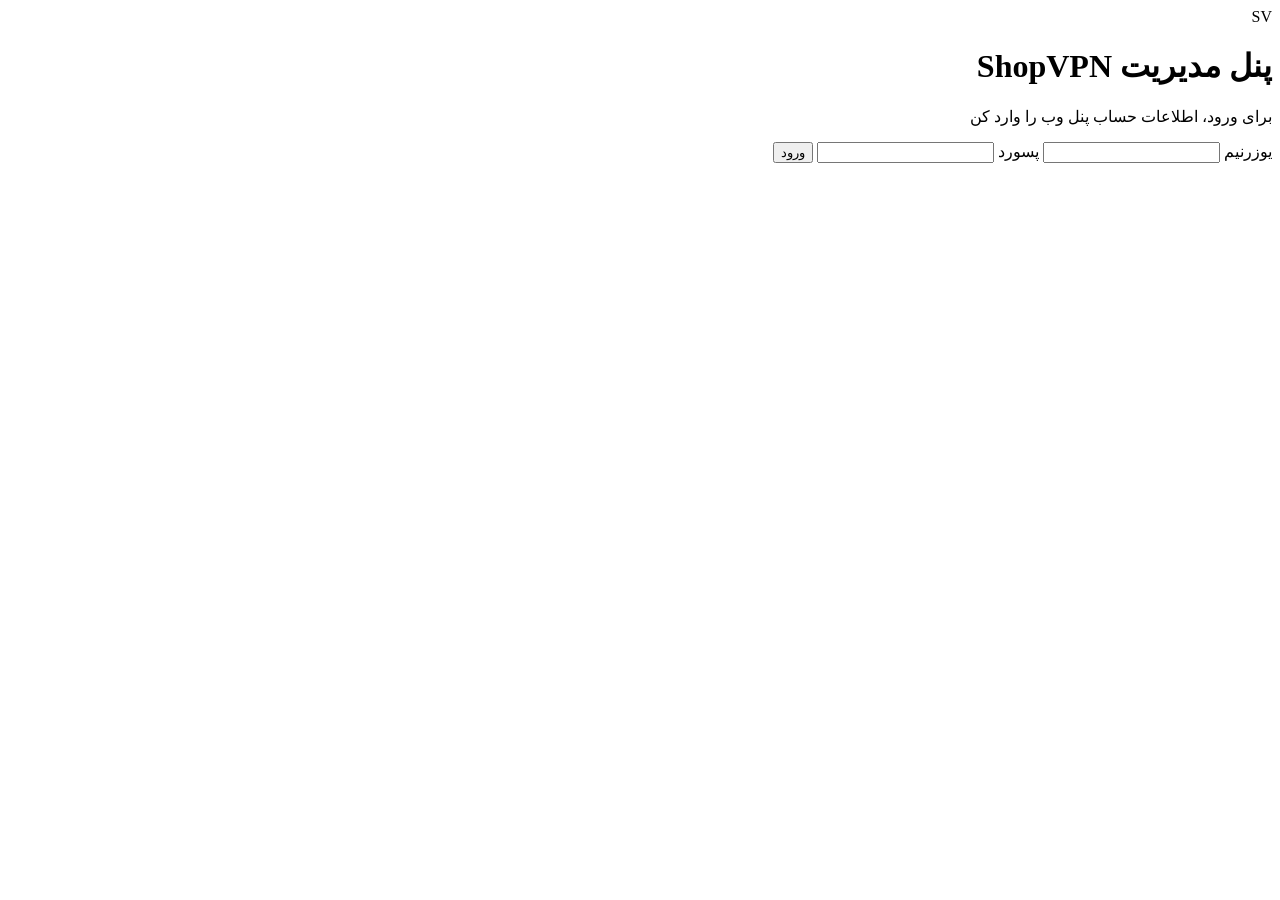
==== admin_panel/static/index.html @ 09bed1a4 "Add files via upload" ====
<!DOCTYPE html>
<html lang="fa" dir="rtl">
<head>
<meta charset="UTF-8">
<meta name="viewport" content="width=device-width, initial-scale=1.0, maximum-scale=1.0">
<title>پنل مدیریت ShopVPN</title>
<link rel="preconnect" href="https://fonts.googleapis.com">
<link rel="preconnect" href="https://fonts.gstatic.com" crossorigin>
<link href="https://fonts.googleapis.com/css2?family=Vazirmatn:wght@400;500;600;700;800&family=JetBrains+Mono:wght@400;500;700&family=Chakra+Petch:wght@500;600;700&display=swap" rel="stylesheet">
<link rel="stylesheet" href="/assets/style.css">
<script>
(function(){
  try{
    var t = JSON.parse(localStorage.getItem('sv-theme') || 'null') || { theme:'flat', mode:'dark' };
    document.documentElement.setAttribute('data-theme', t.theme || 'flat');
    document.documentElement.setAttribute('data-mode', t.mode || 'dark');
  }catch(e){
    document.documentElement.setAttribute('data-theme','flat');
    document.documentElement.setAttribute('data-mode','dark');
  }
})();
</script>
</head>
<body>

<div class="bg-blobs" aria-hidden="true"><i></i><i></i><i></i></div>

<!-- ===================== صفحه‌ی ورود ===================== -->
<div id="login-screen" class="login-screen">
  <form id="login-form" class="login-card">
    <div class="login-brand">
      <div class="login-logo">SV</div>
      <h1>پنل مدیریت ShopVPN</h1>
      <p>برای ورود، اطلاعات حساب پنل وب را وارد کن</p>
    </div>
    <label class="field">
      <span>یوزرنیم</span>
      <input type="text" id="login-username" autocomplete="username" required>
    </label>
    <label class="field">
      <span>پسورد</span>
      <input type="password" id="login-password" autocomplete="current-password" required>
    </label>
    <div id="login-error" class="login-error" hidden></div>
    <button type="submit" class="btn btn-primary btn-block" id="login-submit">ورود</button>
  </form>
</div>

<!-- ===================== اپ اصلی ===================== -->
<div id="app" class="app" hidden>
  <aside class="sidebar">
    <div class="sidebar-brand">
      <div class="brand-mark">SV</div>
      <div class="brand-text">
        <strong>ShopVPN</strong>
        <span>پنل مدیریت</span>
      </div>
    </div>

    <nav class="nav-tunnel" id="nav-tunnel">
      <!-- nav items injected by app.js -->
    </nav>

    <div class="sidebar-footer">
      <div class="me-card" id="me-card">
        <div class="me-avatar" id="me-avatar">?</div>
        <div class="me-info">
          <strong id="me-username">—</strong>
          <span id="me-role">—</span>
        </div>
      </div>
      <button class="btn btn-ghost btn-block" id="logout-btn">
        <svg class="icon" viewBox="0 0 24 24" fill="none" stroke="currentColor" stroke-width="2" stroke-linecap="round" stroke-linejoin="round"><path d="M9 21H5a2 2 0 0 1-2-2V5a2 2 0 0 1 2-2h4"></path><polyline points="16 17 21 12 16 7"></polyline><line x1="21" y1="12" x2="9" y2="12"></line></svg>
        خروج
      </button>
    </div>
  </aside>

  <div class="sidebar-overlay" id="sidebar-overlay"></div>

  <div class="main">
    <header class="topbar">
      <div class="topbar-right">
        <button class="hamburger" id="hamburger-btn" aria-label="باز کردن منو">
          <span></span><span></span><span></span>
        </button>
        <h2 id="page-title">داشبورد</h2>
      </div>
      <div class="topbar-actions">
        <button class="btn btn-sm" id="push-toggle-btn" title="اعلان مرورگر (Push)">🔔</button>
        <span class="live-dot" title="اتصال زنده"></span>
        <span class="topbar-clock" id="topbar-clock"></span>
      </div>
    </header>

    <main class="content" id="content">
      <!-- page content injected by app.js -->
    </main>
  </div>
</div>

<div id="toast-root" class="toast-root"></div>

<script src="/assets/app.js"></script>
</body>
</html>
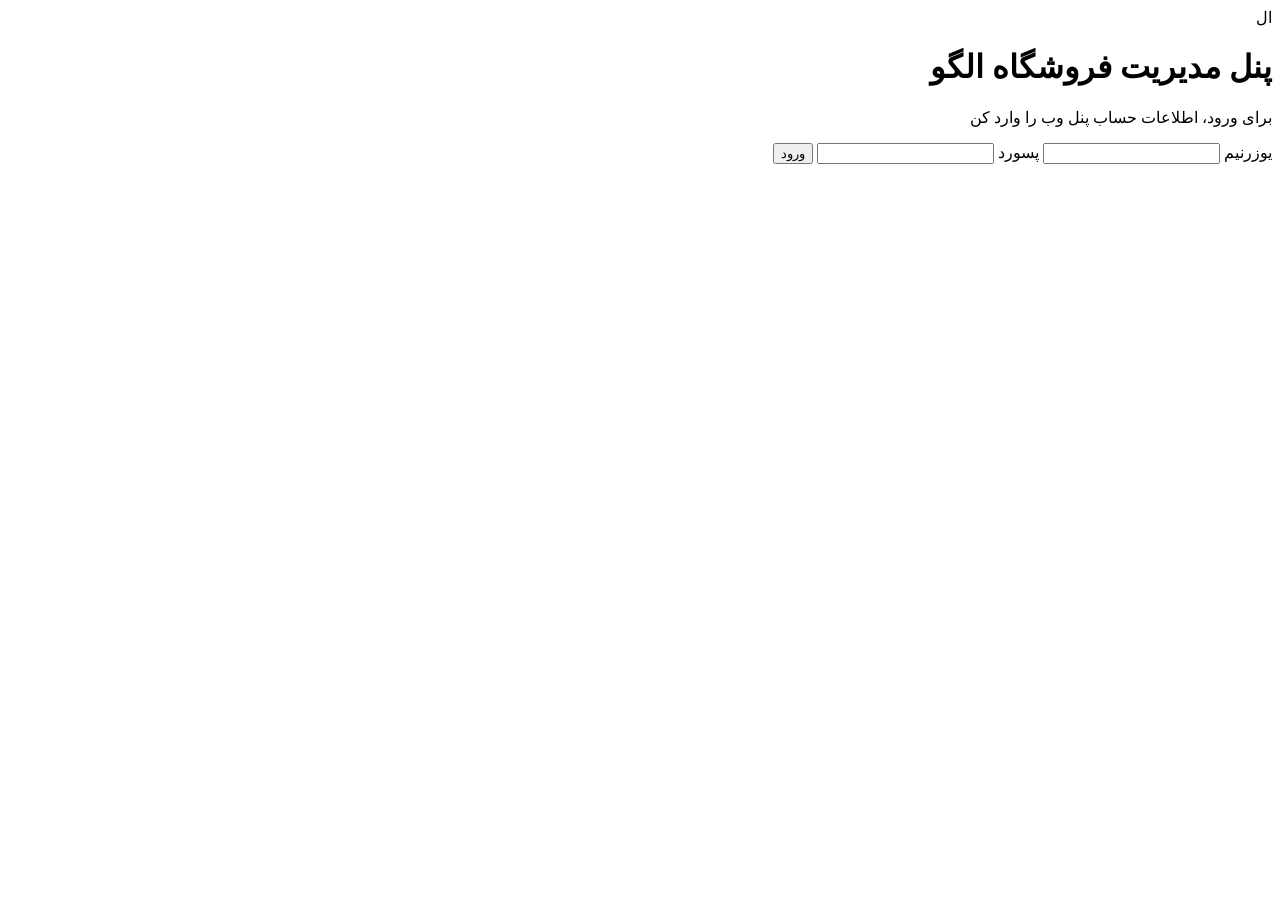
==== commit 34510f18: "Fork Shopvpn → sewing-pattern shop: bot + mini app + web admin panel - Bot: card-to-card pattern sal" ====
--- a/admin_panel/static/index.html
+++ b/admin_panel/static/index.html
@@ -3,20 +3,39 @@
 <head>
 <meta charset="UTF-8">
 <meta name="viewport" content="width=device-width, initial-scale=1.0, maximum-scale=1.0">
-<title>پنل مدیریت ShopVPN</title>
+<title>پنل مدیریت فروشگاه الگو</title>
+
+<!-- PWA: قابلیت نصب روی هوم‌اسکرین (اندروید + آیفون). href با ?b=... همان
+     صفحه ست می‌شود تا بعد از نصب، آیکون به پنل همان نشانی باز شود. -->
+<link rel="manifest" id="pwa-manifest-link" href="/manifest.json">
+<meta name="theme-color" content="#0B0C14">
+
+<!-- آیفون (سافاری از manifest.json پشتیبانی کامل ندارد؛ این متاتگ‌ها لازم‌اند) -->
+<meta name="apple-mobile-web-app-capable" content="yes">
+<meta name="apple-mobile-web-app-status-bar-style" content="black-translucent">
+<meta name="apple-mobile-web-app-title" content="پنل الگو">
+<link rel="apple-touch-icon" href="/assets/icons/apple-touch-icon.png">
+
 <link rel="preconnect" href="https://fonts.googleapis.com">
 <link rel="preconnect" href="https://fonts.gstatic.com" crossorigin>
 <link href="https://fonts.googleapis.com/css2?family=Vazirmatn:wght@400;500;600;700;800&family=JetBrains+Mono:wght@400;500;700&family=Chakra+Petch:wght@500;600;700&display=swap" rel="stylesheet">
 <link rel="stylesheet" href="/assets/style.css">
 <script>
 (function(){
+  // manifest باید همان query string صفحه (مثلا ?b=xyz برای نماینده) را داشته باشد
+  var link = document.getElementById('pwa-manifest-link');
+  if (link && location.search) link.href = '/manifest.json' + location.search;
+})();
+</script>
+<script>
+(function(){
   try{
-    var t = JSON.parse(localStorage.getItem('sv-theme') || 'null') || { theme:'flat', mode:'dark' };
-    document.documentElement.setAttribute('data-theme', t.theme || 'flat');
-    document.documentElement.setAttribute('data-mode', t.mode || 'dark');
+    var t = JSON.parse(localStorage.getItem('sv-theme') || 'null') || { theme:'bento', mode:'light' };
+    document.documentElement.setAttribute('data-theme', t.theme || 'bento');
+    document.documentElement.setAttribute('data-mode', t.mode || 'light');
   }catch(e){
-    document.documentElement.setAttribute('data-theme','flat');
-    document.documentElement.setAttribute('data-mode','dark');
+    document.documentElement.setAttribute('data-theme','bento');
+    document.documentElement.setAttribute('data-mode','light');
   }
 })();
 </script>
@@ -29,9 +48,9 @@
 <div id="login-screen" class="login-screen">
   <form id="login-form" class="login-card">
     <div class="login-brand">
-      <div class="login-logo">SV</div>
-      <h1>پنل مدیریت ShopVPN</h1>
-      <p>برای ورود، اطلاعات حساب پنل وب را وارد کن</p>
+      <div class="login-logo">ال</div>
+      <h1 id="login-title">پنل مدیریت فروشگاه الگو</h1>
+      <p id="login-subtitle">برای ورود، اطلاعات حساب پنل وب را وارد کن</p>
     </div>
     <label class="field">
       <span>یوزرنیم</span>
@@ -46,13 +65,36 @@
   </form>
 </div>
 
+<!-- ============== صفحه‌ی راه‌اندازی اولیه‌ی پنل مدیریت ============== -->
+<div id="setup-screen" class="login-screen" hidden>
+  <form id="setup-form" class="login-card">
+    <div class="login-brand">
+      <div class="login-logo">ال</div>
+      <h1>راه‌اندازی پنل مدیریت</h1>
+      <p id="setup-subtitle">یک یوزرنیم و پسورد برای پنل وب خودت انتخاب کن</p>
+    </div>
+    <div id="setup-fields">
+      <label class="field">
+        <span>یوزرنیم (حداقل ۳ کاراکتر)</span>
+        <input type="text" id="setup-username" autocomplete="username" required>
+      </label>
+      <label class="field">
+        <span>پسورد (حداقل ۸ کاراکتر)</span>
+        <input type="password" id="setup-password" autocomplete="new-password" required>
+      </label>
+      <div id="setup-error" class="login-error" hidden></div>
+      <button type="submit" class="btn btn-primary btn-block" id="setup-submit">ساخت حساب و ورود</button>
+    </div>
+  </form>
+</div>
+
 <!-- ===================== اپ اصلی ===================== -->
 <div id="app" class="app" hidden>
   <aside class="sidebar">
     <div class="sidebar-brand">
-      <div class="brand-mark">SV</div>
+      <div class="brand-mark">ال</div>
       <div class="brand-text">
-        <strong>ShopVPN</strong>
+        <strong>فروشگاه الگو</strong>
         <span>پنل مدیریت</span>
       </div>
     </div>
@@ -87,6 +129,8 @@
         <h2 id="page-title">داشبورد</h2>
       </div>
       <div class="topbar-actions">
+        <button class="btn btn-sm" id="topbar-mode-toggle" title="روشن/تیره" style="display:none">🌙</button>
+        <button class="btn btn-sm" id="install-app-btn" title="نصب پنل به عنوان اپلیکیشن" style="display:none">📲</button>
         <button class="btn btn-sm" id="push-toggle-btn" title="اعلان مرورگر (Push)">🔔</button>
         <span class="live-dot" title="اتصال زنده"></span>
         <span class="topbar-clock" id="topbar-clock"></span>
